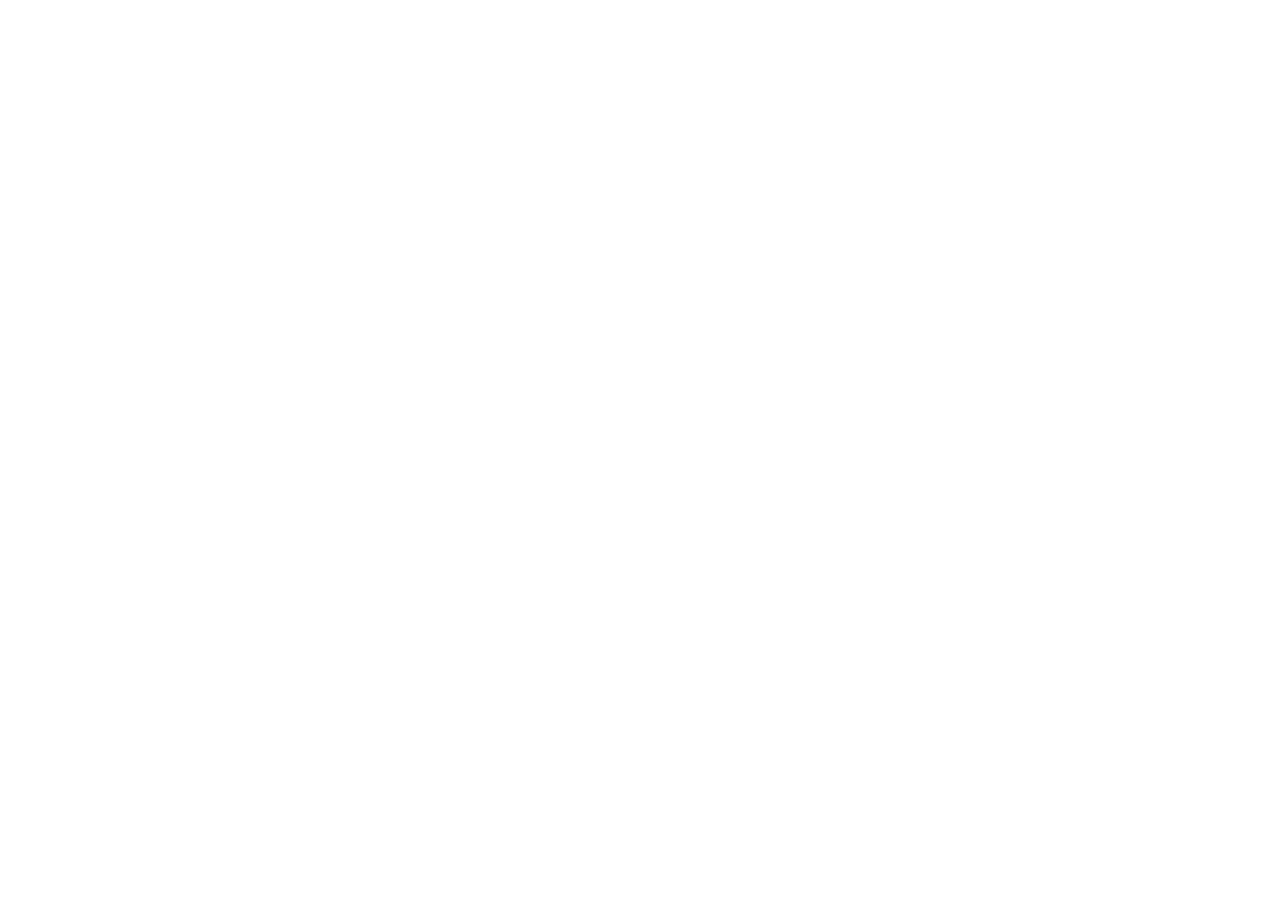
==== squash/index.html @ 20441861 "Oprettelse af sider i HTML og CSS" ====
<!DOCTYPE html>
<html lang="da">
<head>
    <meta charset="UTF-8">
    <meta http-equiv="X-UA-Compatible" content="IE=edge">
    <meta name="viewport" content="width=device-width, initial-scale=1.0">
    <title>Tuborg Squash</title>
</head>
<body>
    
</body>
</html>
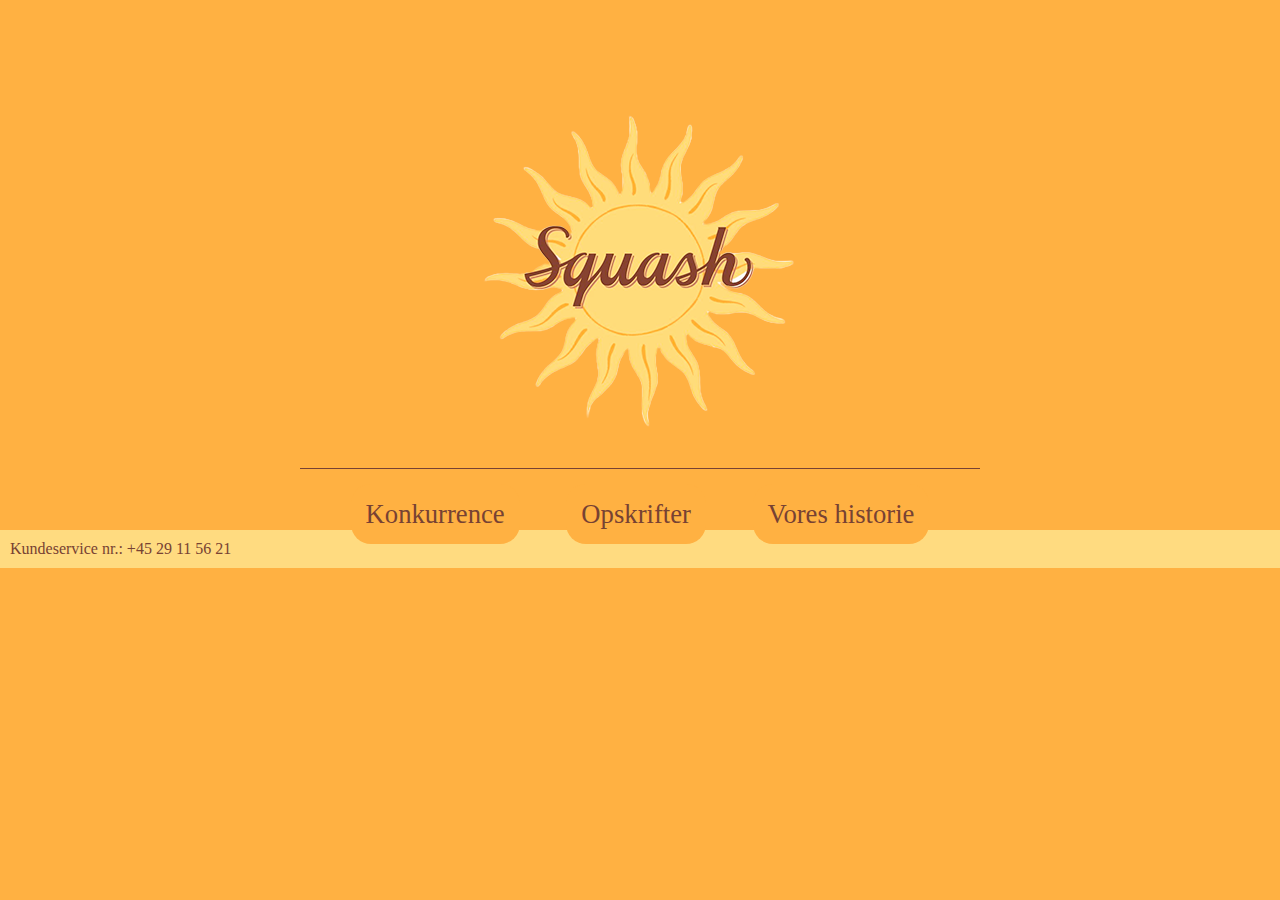
==== commit 5cd80c56: "Upload" ====
--- a/squash/index.html
+++ b/squash/index.html
@@ -5,8 +5,27 @@
     <meta http-equiv="X-UA-Compatible" content="IE=edge">
     <meta name="viewport" content="width=device-width, initial-scale=1.0">
     <title>Tuborg Squash</title>
+
+    <link rel="stylesheet" href="forside.css">
+    <link rel="stylesheet" href="headerfooter.css">
 </head>
-<body>
-    
+
+<body>    
+    <main>
+        <div class="logo"><img src="images/logo3.png" alt="logo"></div>
+
+        <section class="menu">
+            <div>
+                <a href="konkurrence.html">Konkurrence</a>
+                <a href="opskrifter.html">Opskrifter</a>
+                <a href="voreshistorie.html">Vores historie</a>
+            </div>
+        </section>
+
+    </main>
+
+    <footer>
+        <p>Kundeservice nr.: +45 29 11 56 21</p>
+    </footer>
 </body>
 </html>--- a/squash/forside.css
+++ b/squash/forside.css
@@ -0,0 +1,36 @@
+.logo{
+    display: flex;
+    justify-content: center;
+    margin-top: 100px;
+    padding-bottom: 30px;
+}
+
+.menu{
+    border-top: #774233 1.5px solid;
+    display: flex;
+    justify-content: center;
+    margin-right: 300px;
+    margin-left: 300px;
+    padding-top: 30px;
+}
+
+
+div{
+    font-size: 20pt;
+}
+
+a{
+    text-decoration: none;
+    color: #774233;
+    margin-right: 20px;
+    margin-left: 20px;
+    background-color: #FFB142;
+    border-radius: 20px;
+    padding: 15px;
+}
+
+a:hover{
+    background-color: #FFDB80;
+    border-radius: 20px;
+    padding: 15px;
+}--- a/squash/headerfooter.css
+++ b/squash/headerfooter.css
@@ -0,0 +1,69 @@
+* {
+    box-sizing: border-box;
+    margin: 0;
+    padding: 0;
+}
+
+/*GENERELLE REGLER*/
+body {
+    background-color:#FFB142;
+}
+
+p, h2, h1{
+    color: #774233;
+}
+
+a{
+    text-decoration: none;
+    color: #774233;
+    margin-right: 20px;
+    margin-left: 20px;
+    background-color: #FFB142;
+    border-radius: 20px;
+    padding: 15px;
+}
+
+a:hover{
+    background-color: #FFDB80;
+    border-radius: 20px;
+    padding: 15px;
+}
+
+nav{
+    display: flex;
+    justify-content: center;
+    border-bottom: #774233 1.5px solid;
+    margin-left: 300px;
+    margin-right: 300px;
+}
+
+.logo:hover{
+    background-color: #FFB142;
+}
+
+.logo{
+    display: flex;
+    justify-content: center;
+}
+
+footer{
+    background-color: #FFDB80;
+    width: 100%;
+    left: 0;
+    bottom: 0;
+    padding: 10px;
+}
+
+
+/*RESPONSIV*/
+/*MOBIL*/
+@media screen and (max-width:910px) {
+
+}
+
+/*LAPTOP*/
+@media screen and (min-width: 910px) {
+    .navmobil{
+        display: none;
+    }
+}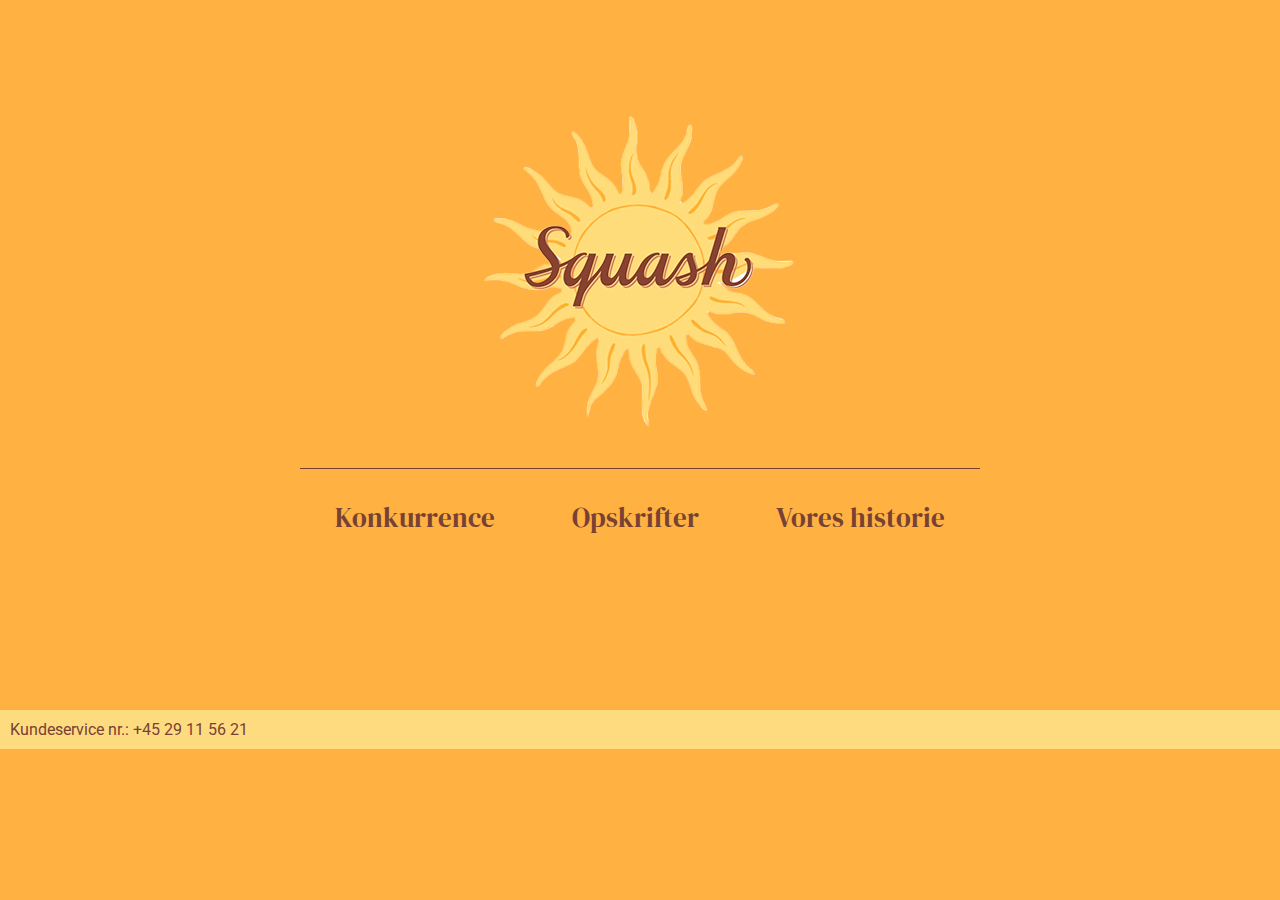
==== commit 1a5731cd: "Upload af undersider og billeder" ====
--- a/squash/index.html
+++ b/squash/index.html
@@ -6,9 +6,18 @@
     <meta name="viewport" content="width=device-width, initial-scale=1.0">
     <title>Tuborg Squash</title>
 
+    <!--SEO-->
+    <meta name="description"
+    content="Tuborg Squash er helt unik sodavand. Det er den ihvertfald i vores øjne. Tryk her for at blive inspireret, vinde præmier og læse om vores spændende fortid.">
+
     <link rel="stylesheet" href="forside.css">
     <link rel="stylesheet" href="headerfooter.css">
+    <link href="https://fonts.googleapis.com/css2?family=Roboto:wght@300&display=swap" rel="stylesheet">
+    <link href="https://fonts.googleapis.com/css2?family=DM+Serif+Display&display=swap" rel="stylesheet">
+
+    <link rel="icon" type="image/x-icon" href="images/x-icon.ico">
 </head>
+
 
 <body>    
     <main>
--- a/squash/forside.css
+++ b/squash/forside.css
@@ -1,17 +1,14 @@
+* {
+    box-sizing: border-box;
+    margin: 0;
+    padding: 0;
+}
+
 .logo{
     display: flex;
     justify-content: center;
     margin-top: 100px;
     padding-bottom: 30px;
-}
-
-.menu{
-    border-top: #774233 1.5px solid;
-    display: flex;
-    justify-content: center;
-    margin-right: 300px;
-    margin-left: 300px;
-    padding-top: 30px;
 }
 
 
@@ -27,10 +24,59 @@
     background-color: #FFB142;
     border-radius: 20px;
     padding: 15px;
+
+    font-family: "DM Serif Display";
+    font-weight: 500;
 }
 
 a:hover{
     background-color: #FFDB80;
     border-radius: 20px;
     padding: 15px;
+}
+
+/*RESPONSIV*/
+/*MOBIL*/
+@media screen and (max-width:910px) {
+    .menu{
+        display: flex;
+        flex-direction: column;
+    }
+
+    a{
+        display: flex;
+        justify-content: center;
+        align-items: center;
+    }
+
+    .navlaptop{
+        align-items: center;
+        justify-content: center;
+        display: flex;
+    }
+
+    .navlaptop a{
+        display: flex;
+        justify-content: center;
+    }
+}
+
+/*LAPTOP*/
+@media screen and (min-width: 910px) {
+    main{
+        height: 610px;
+    }
+    
+    .navmobil{
+        display: none;
+    }
+
+    .menu{
+        border-top: #774233 1.5px solid;
+        display: flex;
+        justify-content: center;
+        margin-right: 300px;
+        margin-left: 300px;
+        padding-top: 30px;
+    }
 }--- a/squash/headerfooter.css
+++ b/squash/headerfooter.css
@@ -4,7 +4,6 @@
     padding: 0;
 }
 
-/*GENERELLE REGLER*/
 body {
     background-color:#FFB142;
 }
@@ -21,6 +20,9 @@
     background-color: #FFB142;
     border-radius: 20px;
     padding: 15px;
+
+    font-family: "DM Serif Display";
+    font-weight: 500;
 }
 
 a:hover{
@@ -32,9 +34,6 @@
 nav{
     display: flex;
     justify-content: center;
-    border-bottom: #774233 1.5px solid;
-    margin-left: 300px;
-    margin-right: 300px;
 }
 
 .logo:hover{
@@ -46,19 +45,45 @@
     justify-content: center;
 }
 
-footer{
-    background-color: #FFDB80;
-    width: 100%;
-    left: 0;
-    bottom: 0;
-    padding: 10px;
-}
 
 
 /*RESPONSIV*/
 /*MOBIL*/
 @media screen and (max-width:910px) {
+    .mobillogo{
+        position: relative;
+        bottom: 15px;
+    }
 
+    .navmobil{
+        display: flex;
+        margin-top: 30px;
+        flex-direction: row;
+        justify-content: space-between;
+    }
+
+    .navlaptop{
+        display: none;
+    }
+    
+    footer{
+        background-color: #FFDB80;
+        width: 100%;
+        left: 0;
+        bottom: 0;
+        padding: 10px;
+    
+        font-family: "Roboto";
+    
+    
+        left: 0;
+        right: 0;
+        bottom: 0;
+
+        display: flex;
+        justify-content: center;
+        position: fixed;
+    }
 }
 
 /*LAPTOP*/
@@ -66,4 +91,24 @@
     .navmobil{
         display: none;
     }
+
+    .navlaptop div{
+        display: flex;
+        justify-content: center;
+        margin-bottom: 10px;
+    }
+
+    footer{
+        background-color: #FFDB80;
+        width: 100%;
+        left: 0;
+        bottom: 0;
+        padding: 10px;
+    
+        font-family: "Roboto";
+
+        left: 0;
+        right: 0;
+        bottom: 0;
+    }
 }